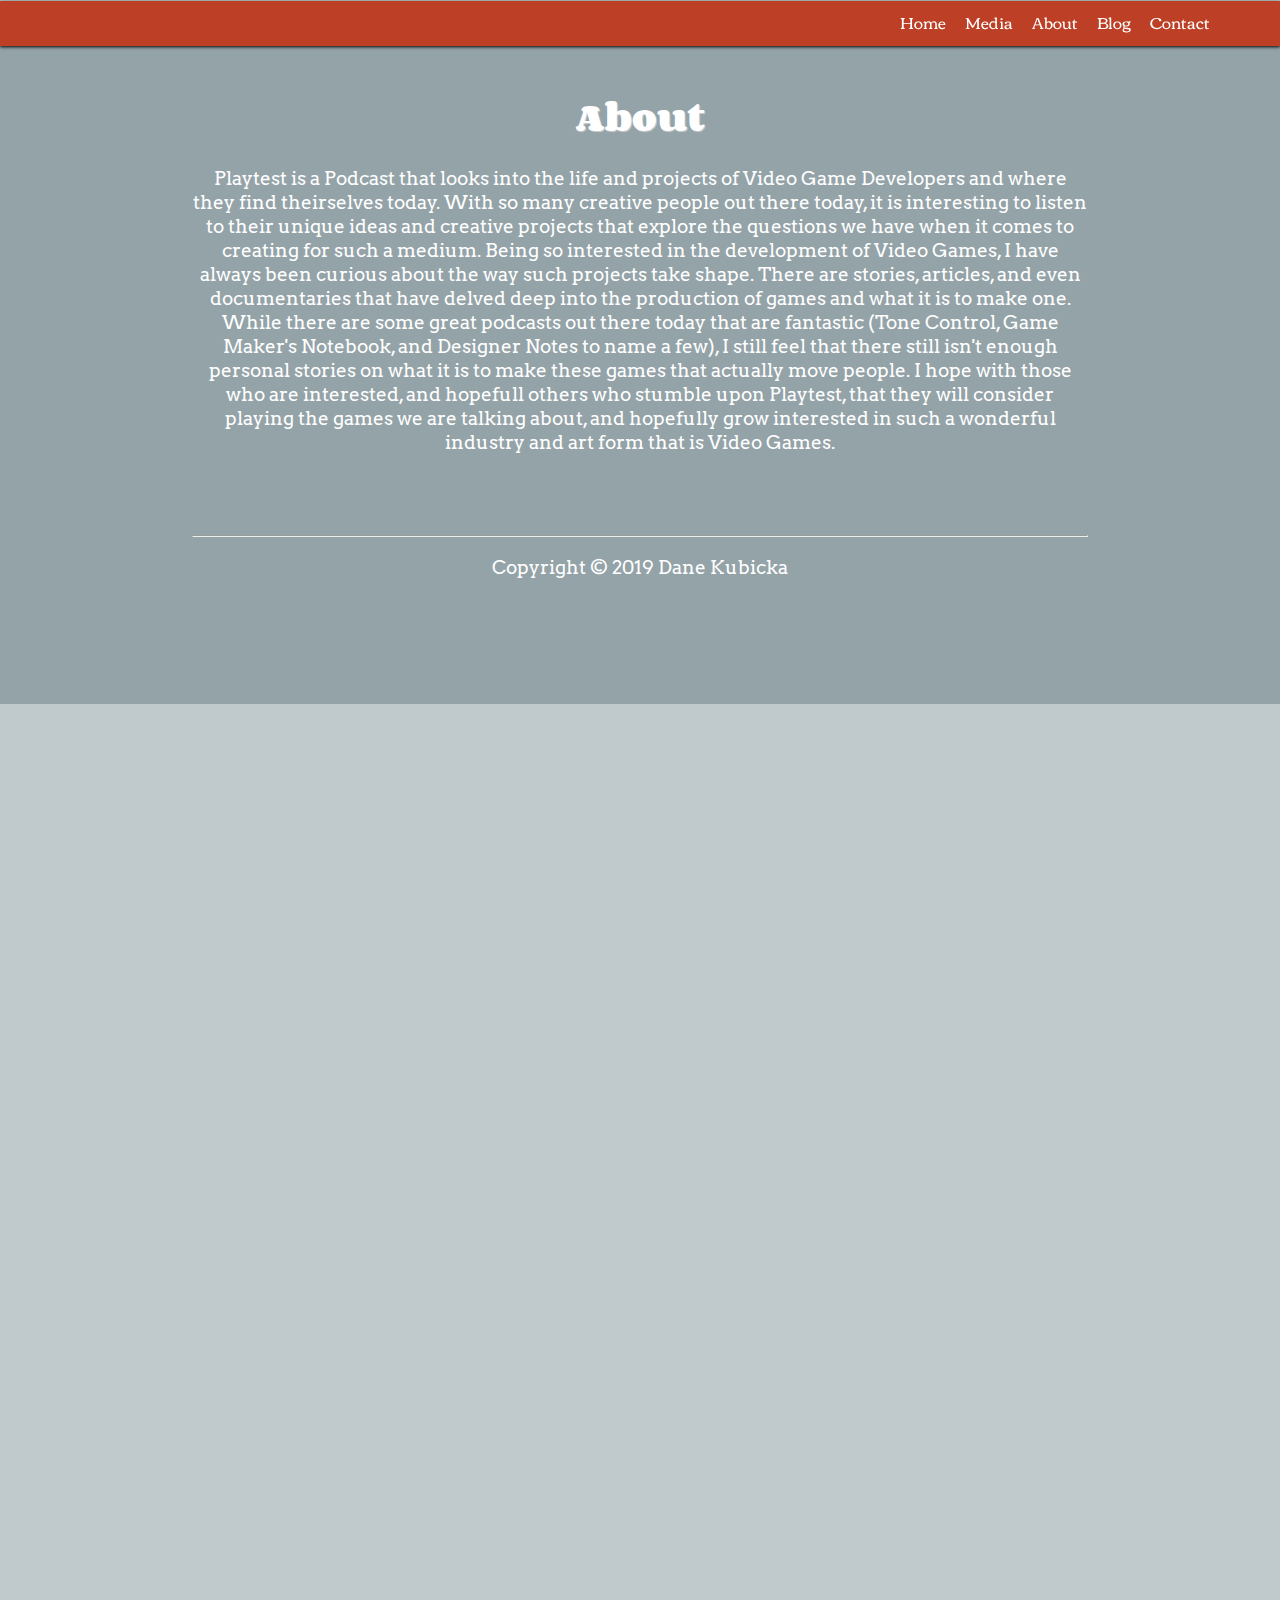
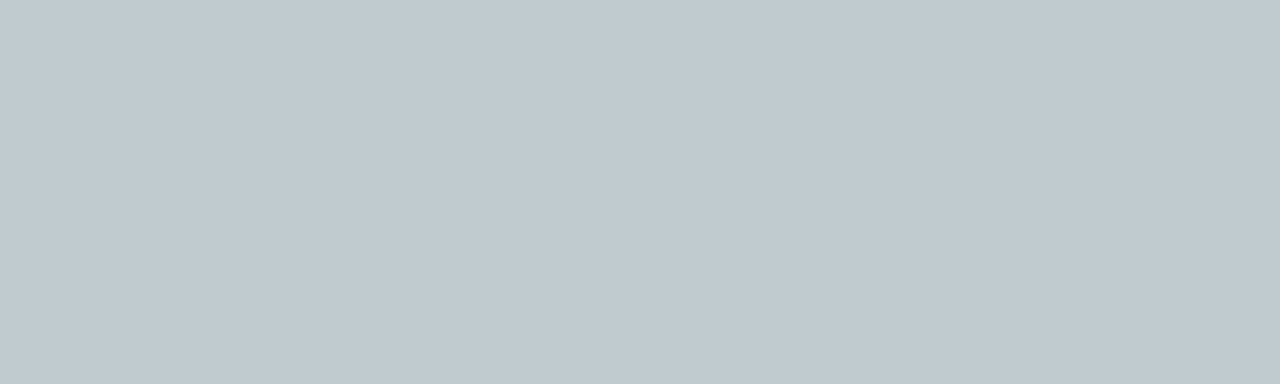
==== about.html @ deb68e26 "title update" ====
<!DOCTYPE html>

<html>
  <head>
    <meta charset="utf-8">
    <link rel="stylesheet" href="style.css">
    <link href="https://fonts.googleapis.com/css?family=Arvo" rel="stylesheet">
    <link href="http://fonts.googleapis.com/css?family=Corben:bold" rel="stylesheet" type="text/css">
   <link href="http://fonts.googleapis.com/css?family=Nobile" rel="stylesheet" type="text/css">
    <title>Playtest</title>
  </head>
  <body>
    <div class="banner">
          <div class="topnav">
            <a class="Logo" href="index.html"><img src="images/Playtest Podcast_03.png"<a>
            <a href="index.html">Home</a>
            <a href="media.html">Media</a>
            <a class="active" href="about.html">About</a>
            <a href="blog.html">Blog</a>
            <a href="contact.html">Contact</a>
          </div>
        </div>
        <div class="canvas">
        <div class="mainPage">
            <h1 class="header">About</h1>
          <p>Playtest is a Podcast that looks into the life and projects of Video Game Developers and where they find theirselves today. With so many creative people out there today, it is
          interesting to listen to their unique ideas and creative projects that explore the questions we have when it comes to creating for such a medium.
        Being so interested in the development of Video Games, I have always been curious about the way such projects take shape. There are stories, articles, and even documentaries that have delved
      deep into the production of games and what it is to make one. While there are some great podcasts out there today that are fantastic (Tone Control, Game Maker's Notebook, and Designer Notes to name a few),
    I still feel that there still isn't enough personal stories on what it is to make these games that actually move people. I hope with those who are interested, and hopefull others who
 stumble upon Playtest, that they will consider playing the games we are talking about, and hopefully grow interested in such a wonderful industry and art form that is Video Games.</p>
          <hr>
          <div class="bottomCopy">
            <p>Copyright &copy; 2019 Dane Kubicka</p>
        </div>
          </div>
      </div>
  </body>
</html>
---- style.css ----
/* latin */
@font-face {
  font-family: 'Arvo';
  font-style: normal;
  font-weight: 400;
  src: local('Arvo'), url(https://fonts.gstatic.com/s/arvo/v11/tDbD2oWUg0MKqScQ7Q.woff2) format('woff2');
  unicode-range: U+0000-00FF, U+0131, U+0152-0153, U+02BB-02BC, U+02C6, U+02DA, U+02DC, U+2000-206F, U+2074, U+20AC, U+2122, U+2191, U+2193, U+2212, U+2215, U+FEFF, U+FFFD;
}
/* latin-ext */
@font-face {
  font-family: 'Corben';
  font-style: normal;
  font-weight: 700;
  src: local('Corben'), url(https://fonts.gstatic.com/s/corben/v12/LYjAdGzzklQtCMpFHCZQpHoqbN4.woff2) format('woff2');
  unicode-range: U+0100-024F, U+0259, U+1E00-1EFF, U+2020, U+20A0-20AB, U+20AD-20CF, U+2113, U+2C60-2C7F, U+A720-A7FF;
}
/* latin */
@font-face {
  font-family: 'Corben';
  font-style: normal;
  font-weight: 700;
  src: local('Corben'), url(https://fonts.gstatic.com/s/corben/v12/LYjAdGzzklQtCMpFHCZQqnoq.woff2) format('woff2');
  unicode-range: U+0000-00FF, U+0131, U+0152-0153, U+02BB-02BC, U+02C6, U+02DA, U+02DC, U+2000-206F, U+2074, U+20AC, U+2122, U+2191, U+2193, U+2212, U+2215, U+FEFF, U+FFFD;
}
/* latin-ext */
@font-face {
  font-family: 'Nobile';
  font-style: normal;
  font-weight: 400;
  src: local('Nobile'), local('Nobile-Regular'), url(https://fonts.gstatic.com/s/nobile/v10/m8JTjflSeaOVl1iGV63WSLU.woff2) format('woff2');
  unicode-range: U+0100-024F, U+0259, U+1E00-1EFF, U+2020, U+20A0-20AB, U+20AD-20CF, U+2113, U+2C60-2C7F, U+A720-A7FF;
}
/* latin */
@font-face {
  font-family: 'Nobile';
  font-style: normal;
  font-weight: 400;
  src: local('Nobile'), local('Nobile-Regular'), url(https://fonts.gstatic.com/s/nobile/v10/m8JTjflSeaOVl1iGWa3W.woff2) format('woff2');
  unicode-range: U+0000-00FF, U+0131, U+0152-0153, U+02BB-02BC, U+02C6, U+02DA, U+02DC, U+2000-206F, U+2074, U+20AC, U+2122, U+2191, U+2193, U+2212, U+2215, U+FEFF, U+FFFD;
}


body {
  text-align: center;
  font-family: Arial;
  padding-top: 1px;
  padding-bottom: 100%;
  margin: 0%;
  background: url(images/shattered.png) repeat 0 0;
  box-shadow: 0 3000px rgba(45, 75, 85, 0.3) inset;
  height: -webkit-fill-available;
  min-height: 100%;
}

.header {
color: White;
}

.Logo {
  float: left;
  margin: 5px;
  margin-top: -33px;
  margin-left: 50px;
}

.Logo a {
  color: white;
}

.Logo img {
  width: 150px;
}


.mainPage {
  padding-top: 5%;
  width: 70%;
  margin: auto;
  margin-bottom: 0%;
  padding-bottom: 100px;
}

.canvas {
    box-shadow: 0 3000px rgba(45, 75, 85, 0.3) inset;
    padding-top: 0.1px;
    width: 100%;
    min-height: 100%;
    background: url(images/shattered.png) repeat 0 0;

}

h1, h2, h3, h4, h5, h6 {
    font-family: 'Corben', Georgia, Times, serif;
    color: White;
    text-shadow: 1px 1px 1px #ccc;
}

hr {
  margin-top: 80px;
}

p {
  font-family: 'Arvo', serif;
  color: White;
  font-size: 19px;
}

a:visited {
  color: white;
}
a:link {
  color: White;
}

a:hover {
  color: #AFB7C7;
}

.topnav {
 text-align: right;
 padding: 6px;
 margin-right: 5%;
 font-family: 'Corben', Georgia, Times, serif;
 text-decoration: none;
 word-spacing: 1em;
}

.topnav a {
  text-decoration: none;
}

.title {
  color: White;
}

playtestArt {
  padding-top: 10px;
}

.banner {
  float: center;
  width:100%;
  height: 45px;
  -moz-box-shadow: 0 1px 3px rgba(0,0,0,0.5);
  -webkit-box-shadow: 0 1px 3px rgba(0,0,0,5);
  -moz-border-radius: 5px;
  -webkit-border-radius: 5px
  padding-bottom: 5px;
  background: #BC3F26;
  position: fixed;
  padding-top: 0px;
}

.bottomCopy {
  padding-bottom: 5px;
}
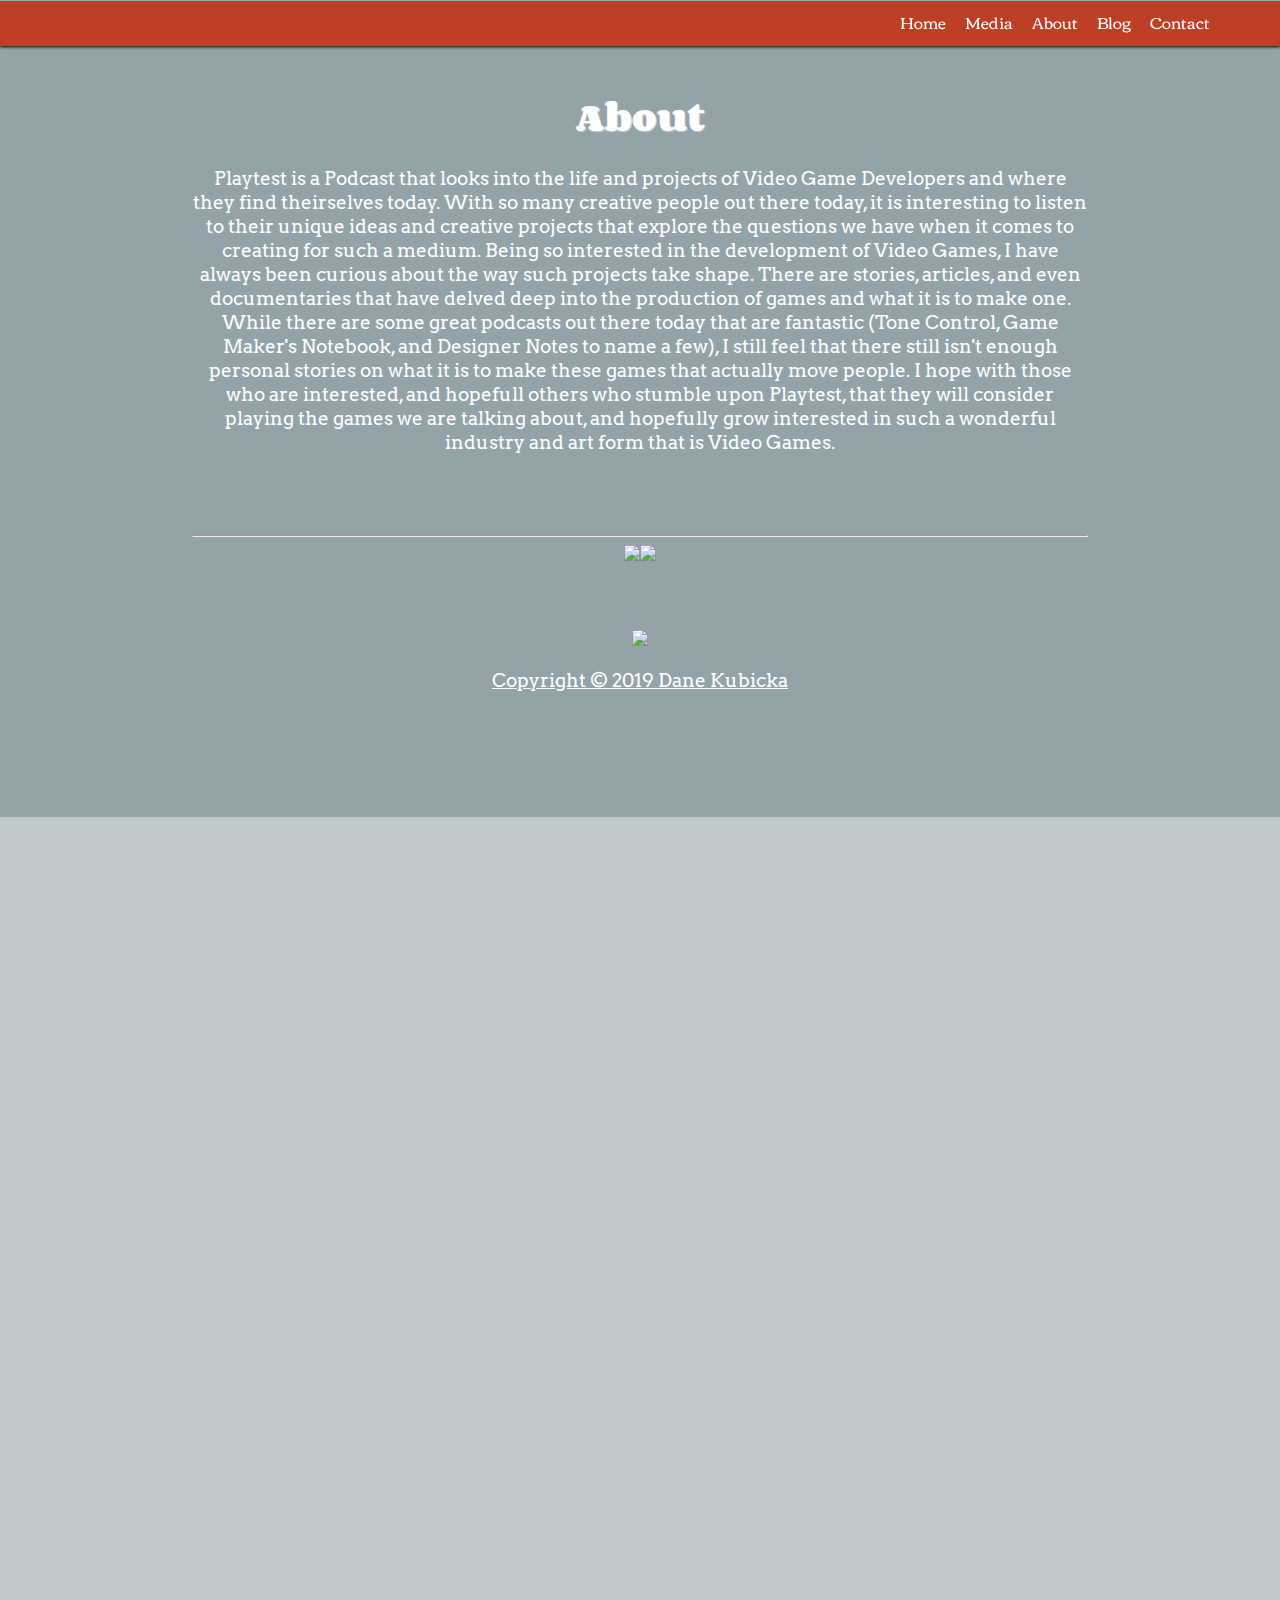
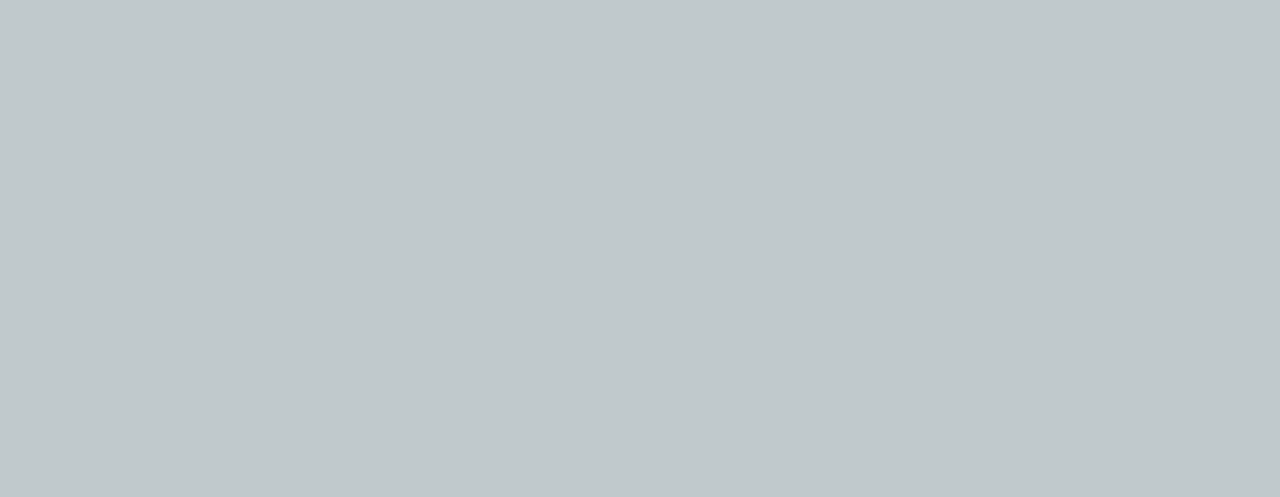
==== commit af1dcbc5: "Added youtube icon" ====
--- a/about.html
+++ b/about.html
@@ -4,6 +4,7 @@
   <head>
     <meta charset="utf-8">
     <link rel="stylesheet" href="style.css">
+    <link rel="shortcut icon" href="images/Playtest Podcast_02.png" type="image/x-icon"/>
     <link href="https://fonts.googleapis.com/css?family=Arvo" rel="stylesheet">
     <link href="http://fonts.googleapis.com/css?family=Corben:bold" rel="stylesheet" type="text/css">
    <link href="http://fonts.googleapis.com/css?family=Nobile" rel="stylesheet" type="text/css">
@@ -30,6 +31,14 @@
     I still feel that there still isn't enough personal stories on what it is to make these games that actually move people. I hope with those who are interested, and hopefull others who
  stumble upon Playtest, that they will consider playing the games we are talking about, and hopefully grow interested in such a wonderful industry and art form that is Video Games.</p>
           <hr>
+          <div class="socialMediaButton">
+            <a href="https://www.instagram.com/playtestpodcast/"><img src="images/glyph-logo_May2016.png" width = 8%><a href="https://twitter.com/PlaytestPodcast?lang=en"><img src="images/Twitter_Logo_Blue.png" width = 8%>
+          </div>
+          <script src="https://apis.google.com/js/platform.js"></script>
+          <div class="g-ytsubscribe" data-channelid="UC4mNjeEaNQiUoEtqXF-BfeA" data-layout="full" data-count="default"></div>
+          <div class="patreonButton">
+          <a href="https://www.patreon.com/bePatron?u=17531722"><img src="images/become_a_patron_button@2x.png" width = 25%>
+          </div>
           <div class="bottomCopy">
             <p>Copyright &copy; 2019 Dane Kubicka</p>
         </div>
--- a/style.css
+++ b/style.css
@@ -151,6 +151,28 @@
   padding-top: 0px;
 }
 
+.socialMediaButton {
+  padding-bottom: 20px;
+}
+
+.g-ytsubscribe {
+
+}
+
+.patreonButton {
+  padding-top: 5%;
+}
+
+
+
+/*Badge is for the listening platform buttons on the Media page. */
+.Badge {
+  width: 100%;
+  padding: 5px;
+  padding-top: 25px;
+}
+
+/*bottomCopy is for the bottom of the page where the copyrite information goes.*/
 .bottomCopy {
   padding-bottom: 5px;
 }
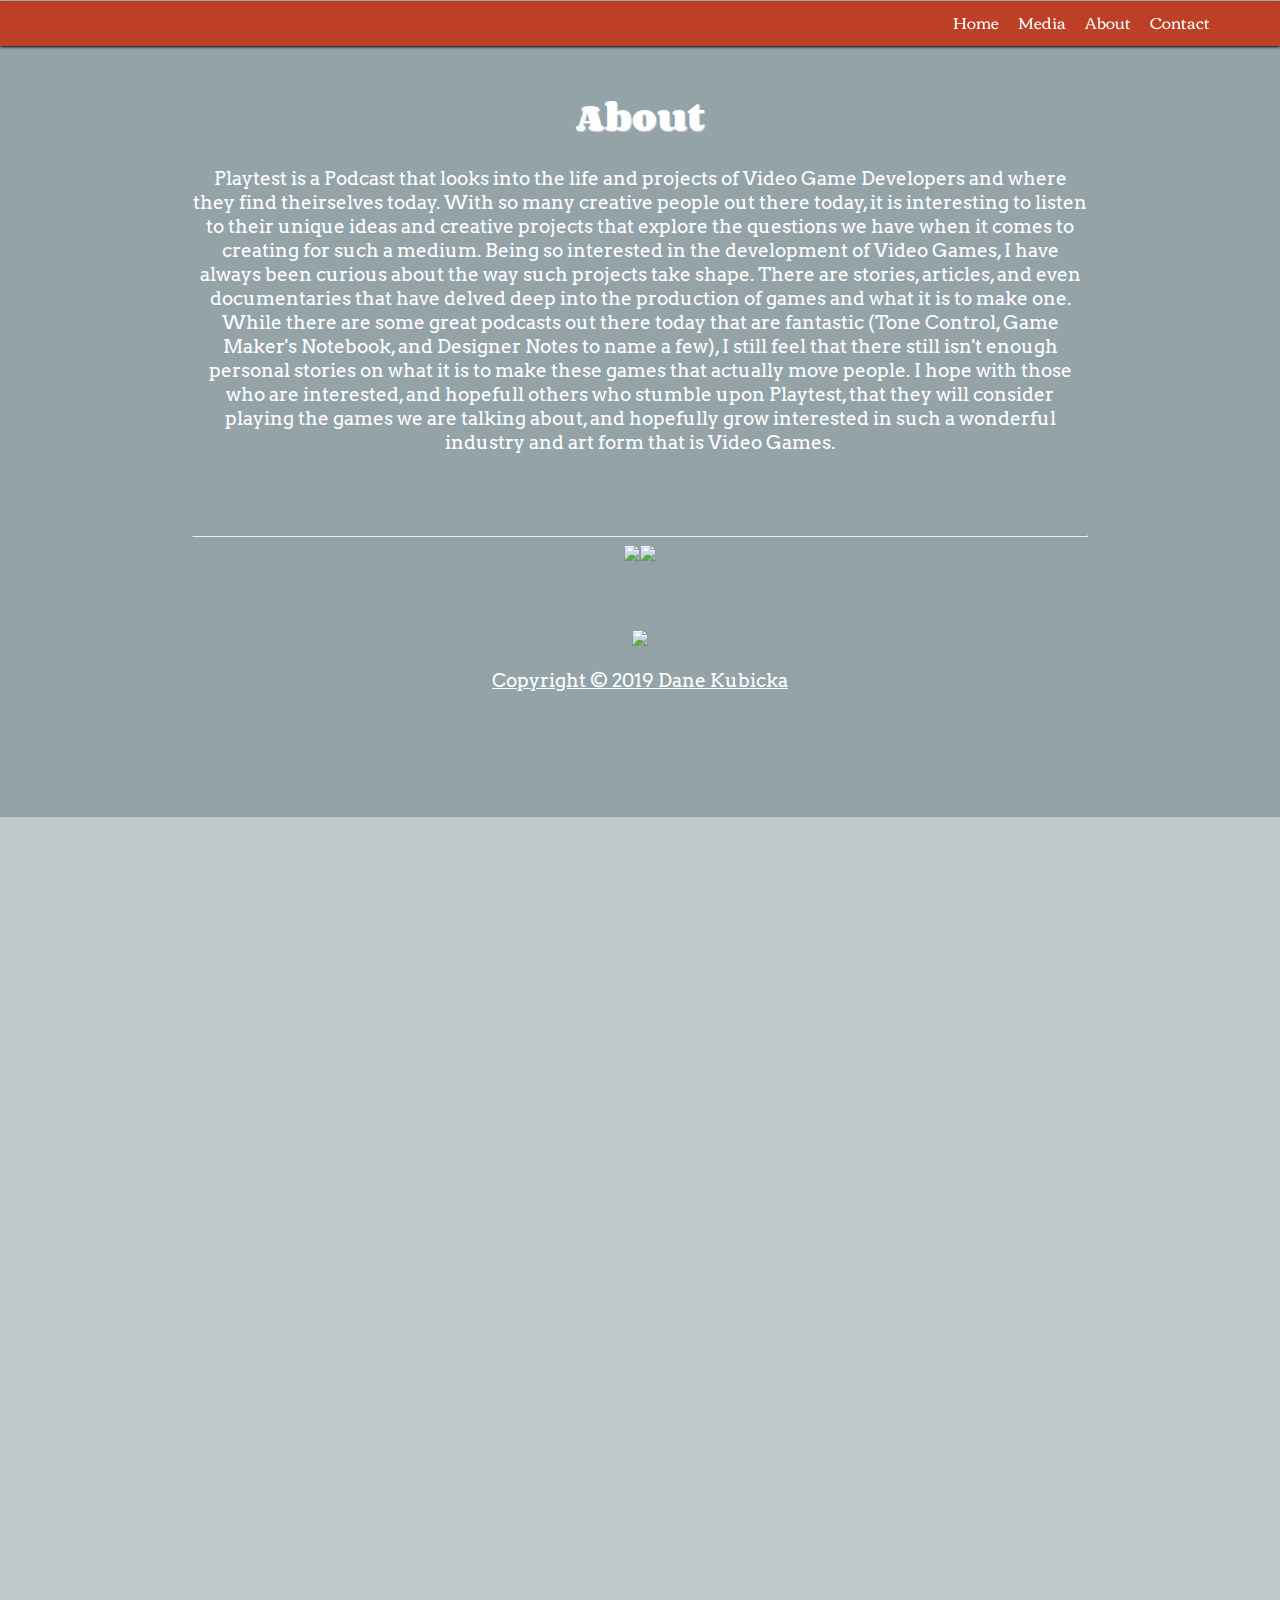
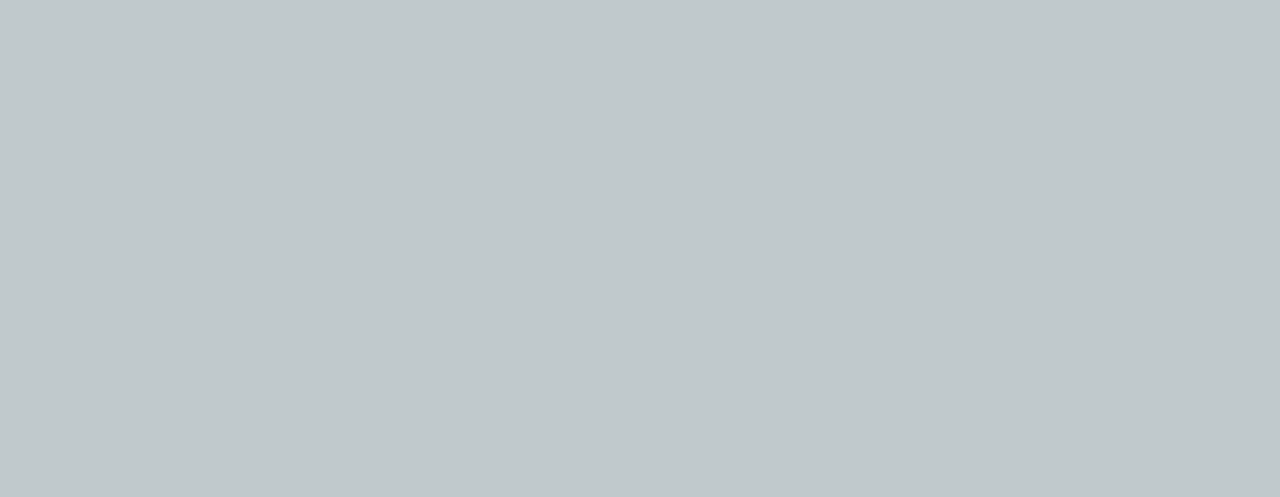
==== commit 63740e08: "Update about.html" ====
--- a/about.html
+++ b/about.html
@@ -16,8 +16,7 @@
             <a class="Logo" href="index.html"><img src="images/Playtest Podcast_03.png"<a>
             <a href="index.html">Home</a>
             <a href="media.html">Media</a>
-            <a class="active" href="about.html">About</a>
-            <a href="blog.html">Blog</a>
+            <a class="active" href="about.html">About</a>            
             <a href="contact.html">Contact</a>
           </div>
         </div>
@@ -34,8 +33,6 @@
           <div class="socialMediaButton">
             <a href="https://www.instagram.com/playtestpodcast/"><img src="images/glyph-logo_May2016.png" width = 8%><a href="https://twitter.com/PlaytestPodcast?lang=en"><img src="images/Twitter_Logo_Blue.png" width = 8%>
           </div>
-          <script src="https://apis.google.com/js/platform.js"></script>
-          <div class="g-ytsubscribe" data-channelid="UC4mNjeEaNQiUoEtqXF-BfeA" data-layout="full" data-count="default"></div>
           <div class="patreonButton">
           <a href="https://www.patreon.com/bePatron?u=17531722"><img src="images/become_a_patron_button@2x.png" width = 25%>
           </div>
--- a/style.css
+++ b/style.css
@@ -172,6 +172,11 @@
   padding-top: 25px;
 }
 
+.Blog iframe {
+  height: 790px;
+  width: 700px;
+}
+
 /*bottomCopy is for the bottom of the page where the copyrite information goes.*/
 .bottomCopy {
   padding-bottom: 5px;
